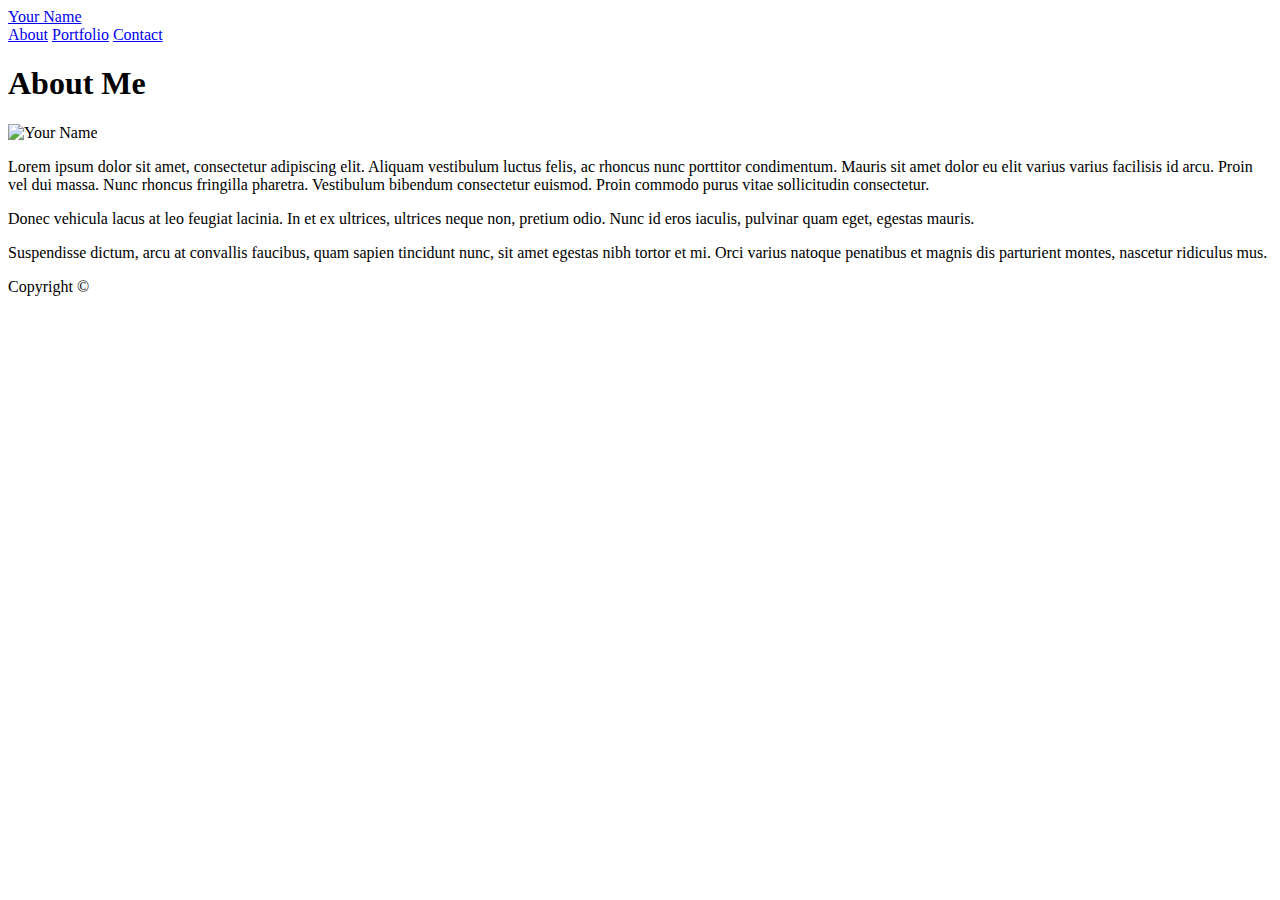
==== index.html @ a5df1721 "first push" ====
<!doctype html>
<html lang="en-us">

<head>
  <meta charset="UTF-8">
  <title>About | Your Name</title>
  <link rel="stylesheet" type="text/css" href="assets/css/style.css">
</head>

<body>

  <header id="masthead">
    <div class="container">
      <a href="index.html" id="logo">Your Name</a>
      <nav>
        <a href="index.html">About</a>
        <a href="portfolio.html">Portfolio</a>
        <a href="contact.html">Contact</a>
      </nav>
    </div>
  </header>

  <div id="main-container" class="container">
    <section class="main-section">
      <h1>About Me</h1>

      <img src="assets/images/cat.jpg" class="auth-image" alt="Your Name">

      <p>Lorem ipsum dolor sit amet, consectetur adipiscing elit. Aliquam vestibulum luctus felis, ac rhoncus nunc porttitor condimentum. Mauris sit amet dolor eu elit varius varius facilisis id arcu. Proin vel dui massa. Nunc rhoncus fringilla pharetra. Vestibulum bibendum consectetur euismod. Proin commodo purus vitae sollicitudin consectetur.</p>

      <p>Donec vehicula lacus at leo feugiat lacinia. In et ex ultrices, ultrices neque non, pretium odio. Nunc id eros iaculis, pulvinar quam eget, egestas mauris.</p>

      <p>Suspendisse dictum, arcu at convallis faucibus, quam sapien tincidunt nunc, sit amet egestas nibh tortor et mi. Orci varius natoque penatibus et magnis dis parturient montes, nascetur ridiculus mus.</p>

    </section>

  </div>

  <footer>
    <div class="container">
      Copyright &copy; 
    </div>
  </footer>
</body>

</html>
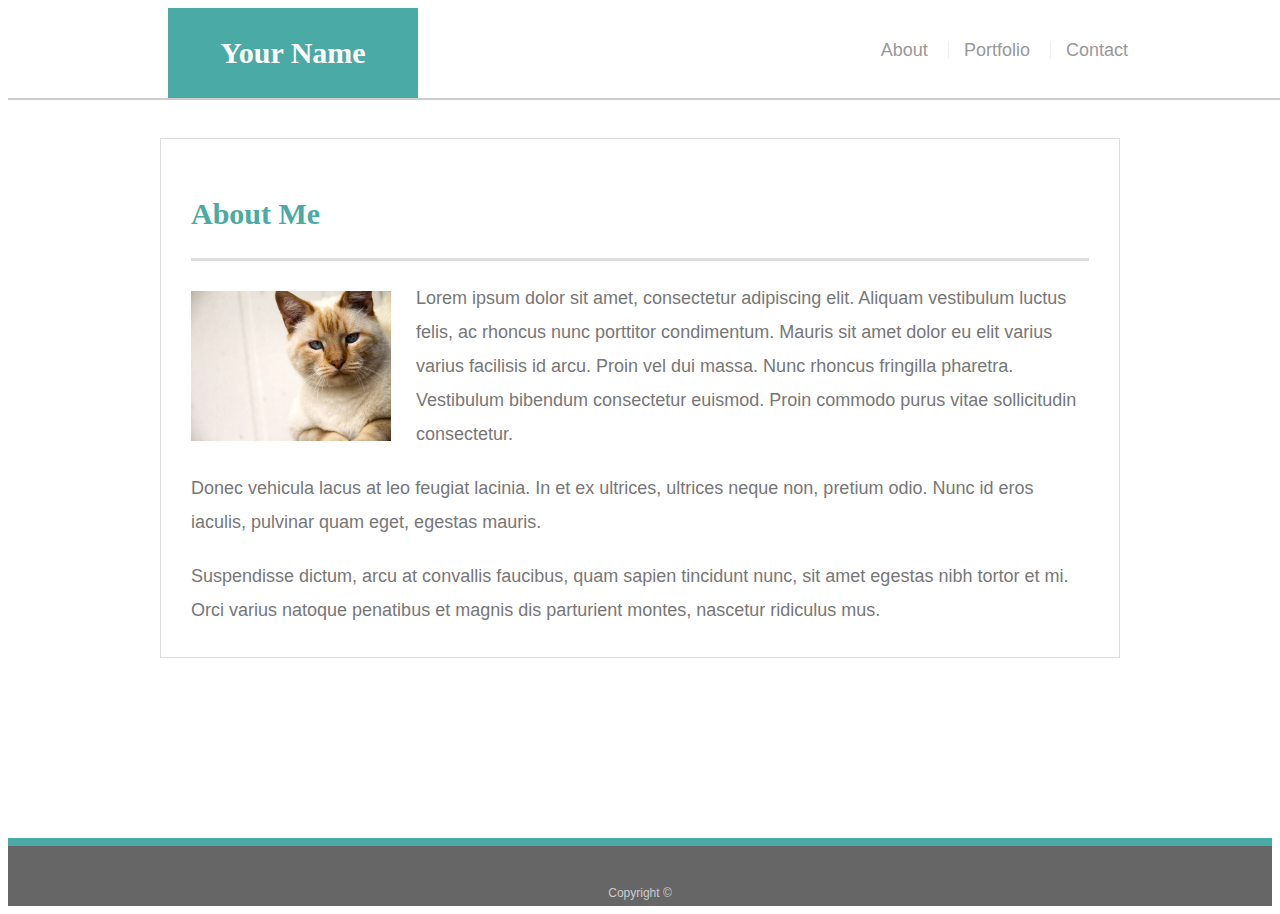
==== commit 17e5b8f0: "update 1" ====
--- a/index.html
+++ b/index.html
@@ -4,7 +4,7 @@
 <head>
   <meta charset="UTF-8">
   <title>About | Your Name</title>
-  <link rel="stylesheet" type="text/css" href="assets/css/style.css">
+  <link rel="stylesheet" type="text/css" href="CSS/style.css">
 </head>
 
 <body>
--- a/CSS/style.css
+++ b/CSS/style.css
@@ -0,0 +1,229 @@
+body {
+  font-family: Arial, "Helvetica Neue", Helvetica, sans-serif;
+  font-size: 18px;
+  line-height: 34px;
+  color: #777777;
+  background: url("../images/concrete_seamless.png");
+}
+
+* {
+  box-sizing: border-box;
+}
+
+/* general */
+
+.container {
+  width: 100%;
+  max-width: 960px;
+  margin: 0 auto;
+  clear: both;
+}
+
+h1,
+h2,
+h3,
+p {
+  margin-bottom: 20px;
+}
+
+p:last-child {
+  margin-bottom: 0;
+}
+
+h1,
+h2,
+h3 {
+  font-family: Georgia, Times, "Times New Roman", serif;
+  font-weight: 700;
+  color: #4aaaa5;
+}
+
+h1 {
+  padding-bottom: 20px;
+  font-size: 30px;
+  line-height: 49px;
+  border-bottom: 3px solid #dddddd;
+}
+
+h2,
+h3 {
+  font-size: 22px;
+}
+
+/* header */
+
+#masthead {
+  position: fixed;
+  z-index: 99;
+  width: 100%;
+  margin: 0 0 30px;
+  overflow: auto;
+  color: #ffffff;
+  background: #ffffff;
+  border-bottom: 2px solid #cccccc;
+}
+
+#logo {
+  float: left;
+  width: 250px;
+  height: 90px;
+  font-family: Georgia, Times, "Times New Roman", serif;
+  font-size: 30px;
+  font-weight: 700;
+  line-height: 90px;
+  color: #ffffff;
+  text-align: center;
+  text-decoration: none;
+  background: #4aaaa5;
+}
+
+nav {
+  float: right;
+  margin-top: 25px;
+}
+
+nav a {
+  display: inline-block;
+  padding-left: 15px;
+  margin-left: 15px;
+  line-height: 18px;
+  color: #999;
+  text-decoration: none;
+  border-left: 1px solid #efefef;
+}
+
+nav a:first-child {
+  border-left: 0 none;
+}
+
+/* footer */
+
+footer {
+  padding: 30px 0;
+  clear: both;
+  font-size: 12px;
+  color: #ffffff;
+  color: #cccccc;
+  text-align: center;
+  background: #666666;
+  border-top: 8px solid #4aaaa5;
+  height: 50px;
+}
+
+h3, h2 {
+  padding-bottom: 20px;
+  margin-bottom: 15px;
+  line-height: 22px;
+  border-bottom: 2px solid #eeeeee;
+}
+
+/* main */
+
+#main-container {
+  padding-top: 130px;
+  min-height: calc(100vh - 70px);
+}
+
+.main-section {
+  float: left;
+  width: 100%;
+  max-width: 960px;
+  padding: 30px;
+  margin: 0 0 40px;
+  background: #ffffff;
+  border: 1px solid #dddddd;
+}
+
+/* portfolio page */
+
+.work {
+  position: relative;
+  float: left;
+  width: 274px;
+  margin: 20px 0 25px;
+  overflow: auto;
+}
+
+.work:nth-child(even) {
+  margin-right: 40px;
+}
+
+.work img {
+  width: 100%;
+  border: 0 none;
+  opacity: 0.8;
+}
+
+.work h3 {
+  position: absolute;
+  bottom: 20px;
+  width: 100%;
+  padding: 15px;
+  margin-bottom: 0;
+  font-weight: 300;
+  line-height: 30px;
+  color: #ffffff;
+  text-align: center;
+  background: #4aaaa5;
+  border-bottom: 0;
+}
+
+.auth-image {
+  float: left;
+  width: 200px;
+  height: auto;
+  margin-top: 10px;
+  margin-right: 25px;
+}
+
+/* contact page */
+
+#contact-form ul {
+  margin-bottom: 20px;
+}
+
+#contact-form li {
+  margin-bottom: 10px;
+}
+
+label,
+input[type=text],
+input[type=email],
+textarea {
+  display: block;
+  width: 100%;
+}
+
+input[type=text],
+input[type=email],
+textarea {
+  height: 35px;
+  padding: 0 10px;
+  font-size: 14px;
+  border: 1px solid #dddddd;
+}
+
+textarea {
+  height: 200px;
+}
+
+input[type=submit] {
+  padding: 10px 30px;
+  font-size: 18px;
+  color: #ffffff;
+  cursor: pointer;
+  background: #4aaaa5;
+  border: 0 none;
+}
+
+
+@media only screen and (max-width:640){
+  #masthead{
+    display: grid;
+    grid-template-columns: repeat(4,1fr);
+  }
+  #logo{
+    grid-column-start: 1;
+    grid-column-end: 4;
+  }
+}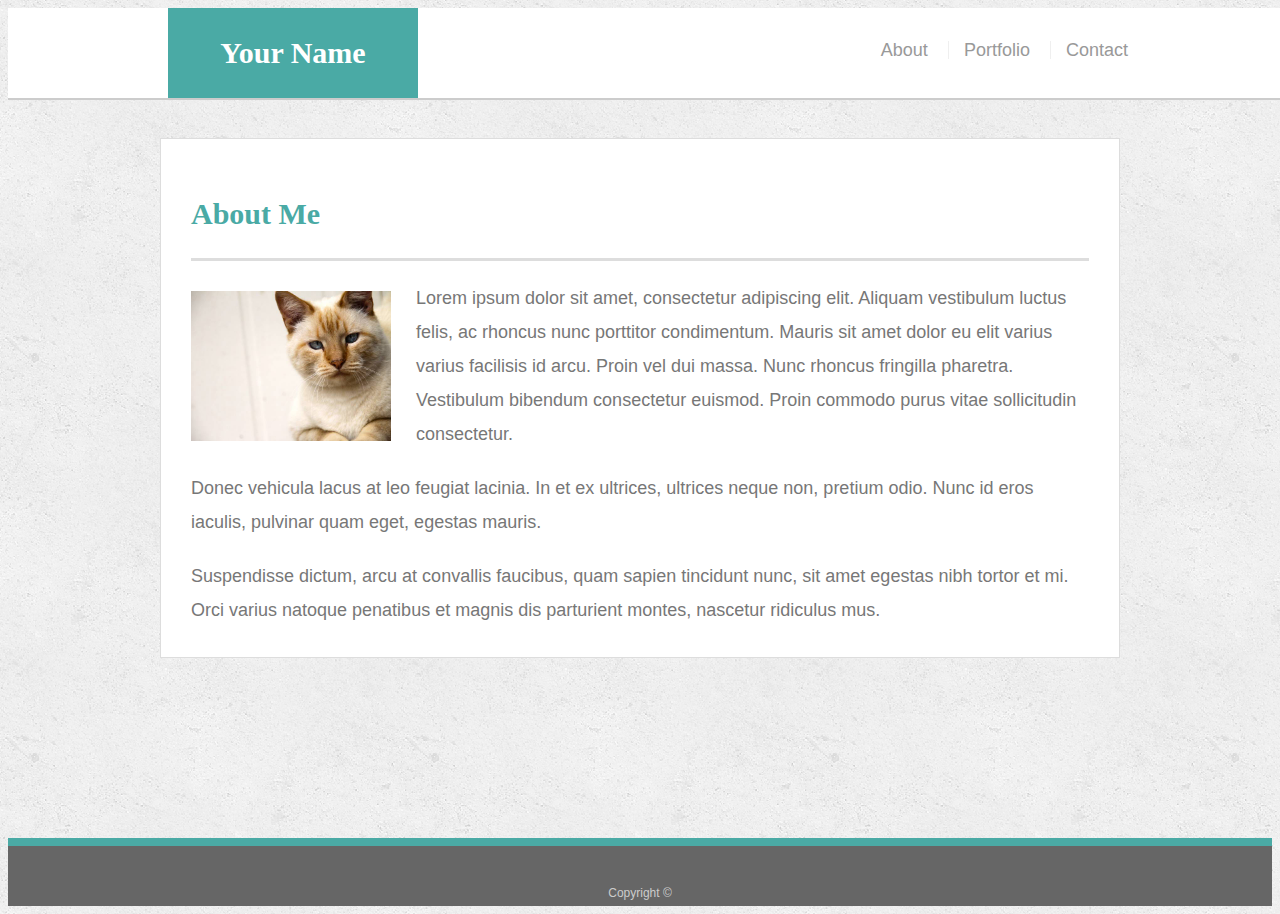
==== commit a947dc96: "final form" ====
--- a/index.html
+++ b/index.html
@@ -26,11 +26,11 @@
 
       <img src="assets/images/cat.jpg" class="auth-image" alt="Your Name">
 
-      <p>Lorem ipsum dolor sit amet, consectetur adipiscing elit. Aliquam vestibulum luctus felis, ac rhoncus nunc porttitor condimentum. Mauris sit amet dolor eu elit varius varius facilisis id arcu. Proin vel dui massa. Nunc rhoncus fringilla pharetra. Vestibulum bibendum consectetur euismod. Proin commodo purus vitae sollicitudin consectetur.</p>
+      <p class="sm-screen md-screen">Lorem ipsum dolor sit amet, consectetur adipiscing elit. Aliquam vestibulum luctus felis, ac rhoncus nunc porttitor condimentum. Mauris sit amet dolor eu elit varius varius facilisis id arcu. Proin vel dui massa. Nunc rhoncus fringilla pharetra. Vestibulum bibendum consectetur euismod. Proin commodo purus vitae sollicitudin consectetur.</p>
 
-      <p>Donec vehicula lacus at leo feugiat lacinia. In et ex ultrices, ultrices neque non, pretium odio. Nunc id eros iaculis, pulvinar quam eget, egestas mauris.</p>
+      <p class="sm-screen md-screen">Donec vehicula lacus at leo feugiat lacinia. In et ex ultrices, ultrices neque non, pretium odio. Nunc id eros iaculis, pulvinar quam eget, egestas mauris.</p>
 
-      <p>Suspendisse dictum, arcu at convallis faucibus, quam sapien tincidunt nunc, sit amet egestas nibh tortor et mi. Orci varius natoque penatibus et magnis dis parturient montes, nascetur ridiculus mus.</p>
+      <p class="sm-screen md-screen">Suspendisse dictum, arcu at convallis faucibus, quam sapien tincidunt nunc, sit amet egestas nibh tortor et mi. Orci varius natoque penatibus et magnis dis parturient montes, nascetur ridiculus mus.</p>
 
     </section>
 
--- a/CSS/style.css
+++ b/CSS/style.css
@@ -3,7 +3,7 @@
   font-size: 18px;
   line-height: 34px;
   color: #777777;
-  background: url("../images/concrete_seamless.png");
+  background: url("/assets/images/concrete_seamless.png");
 }
 
 * {
@@ -216,14 +216,48 @@
   border: 0 none;
 }
 
-
-@media only screen and (max-width:640){
+/* sm scree media query */
+@media only screen and (max-width: 641px) {
   #masthead{
-    display: grid;
-    grid-template-columns: repeat(4,1fr);
-  }
-  #logo{
-    grid-column-start: 1;
-    grid-column-end: 4;
-  }
-}+   position: static;
+  }
+  .auth-image {
+    width: 500px;
+    margin-top: 20px;
+    float: none;
+  }
+  .sm-screen {
+    font-size: 14px;
+  }
+  h1 {
+    padding-bottom: 40px;
+    font-size: 48px;
+  }
+  #logo {
+    clear:both;
+    width: 100%;
+  }
+  .container > a {
+    align-content: center;
+  }
+}
+/* sm screen media query end */
+
+/* md screen media query */
+@media only screen and (max-width:768px) {
+  .auth-image {
+    width: 350px;
+    margin-top: 20px;
+  }
+  .md-screen {
+    font-size: 18px;
+  }
+  h1 {
+    padding-bottom: 30px;
+    font-size: 48px;
+  }
+  #logo {
+    width: 100%;
+  }
+}
+/* md screen media query end */